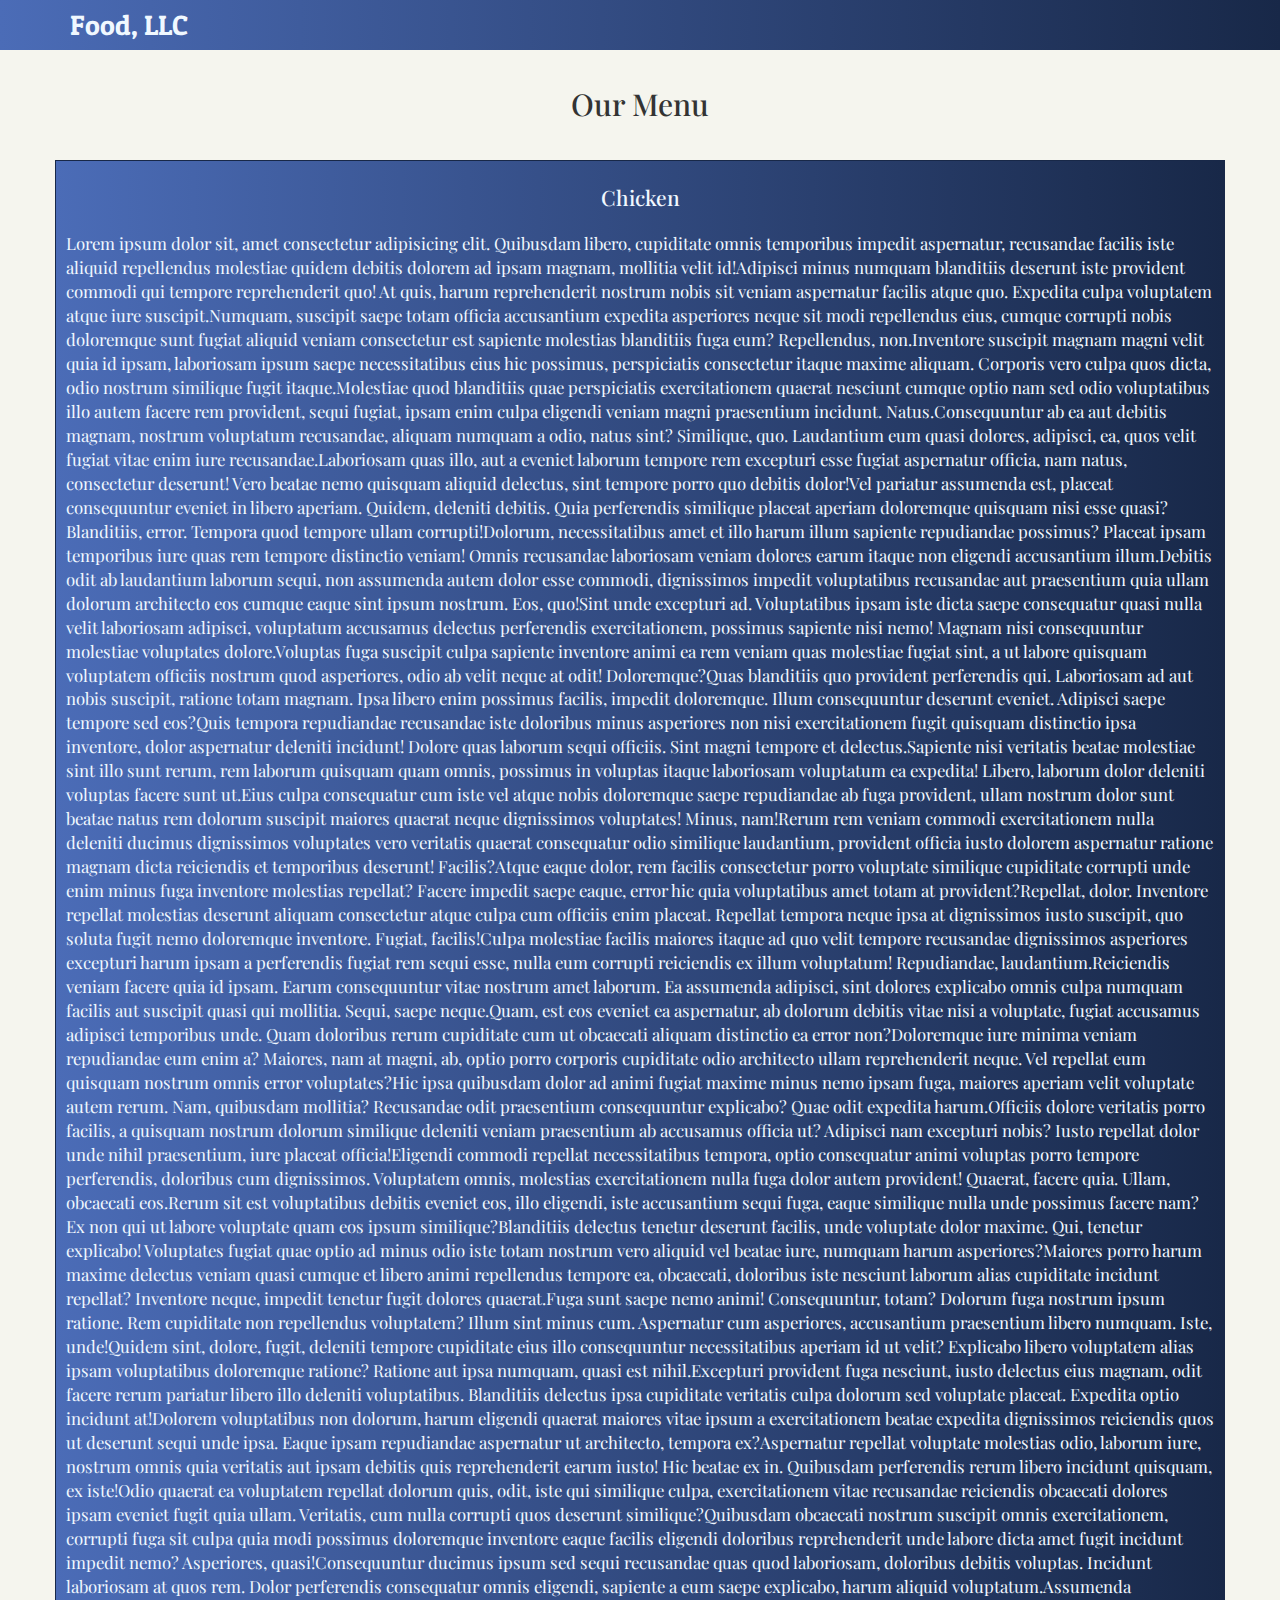
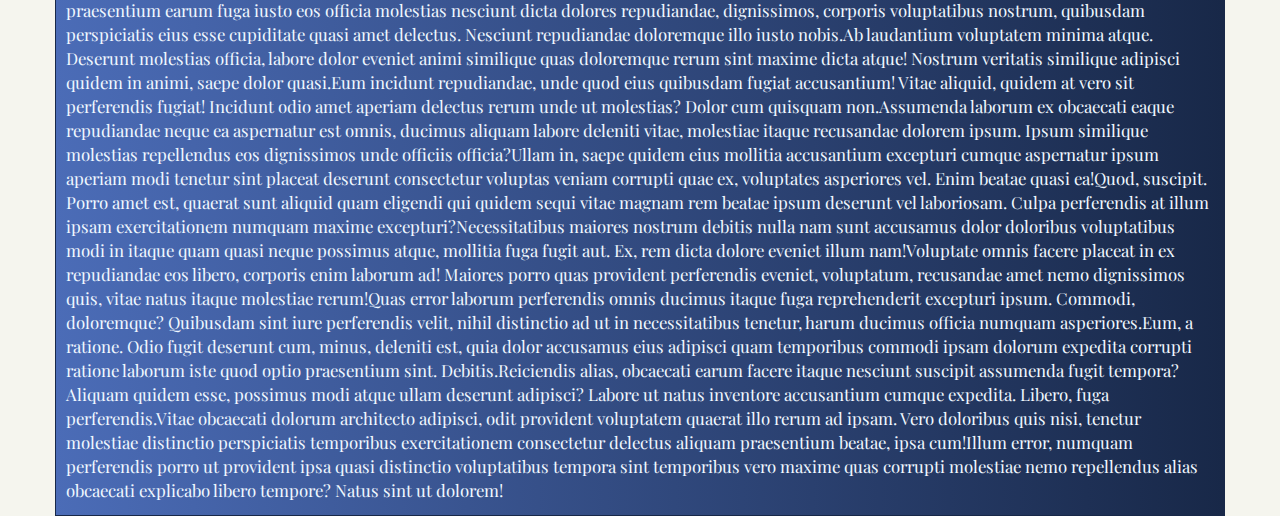
==== module3-solution/index.html @ 93d41800 "solution for assignment 3" ====
<html lang="en">

<head>
    <meta charset="UTF-8">
    <meta http-equiv="X-UA-Compatible" content="IE=edge">
    <meta name="viewport" content="width=device-width, initial-scale=1.0">
    <link rel="preconnect" href="https://fonts.googleapis.com">
    <link rel="preconnect" href="https://fonts.gstatic.com" crossorigin>
    <link href="https://fonts.googleapis.com/css2?family=Patua+One&family=Playfair+Display&display=swap"
        rel="stylesheet">
    <title>Solution for Assignment 3</title>
    <link rel="stylesheet" href="./css/bootstrap.css">
    <link rel="stylesheet" href="./css/style.css">
    
</head>

<body>
    <header>
        <nav id="page-nav" class="navbar navbar-default">
            <div class="container">
                <div class="navbar-header">
                    <button type="button" class="navbar-toggle collapsed" data-toggle="collapse" data-target="#bs-example-navbar-collapse-1" aria-expanded="false">
                      <span class="sr-only">Toggle navigation</span>
                      <span class="icon-bar"></span>
                      <span class="icon-bar"></span>
                      <span class="icon-bar"></span>
                    </button>
                    <a class="navbar-brand brand-heading" href="#">Food, LLC</a>
                  </div>
                  <div class="collapse navbar-collapse" id="bs-example-navbar-collapse-1">
                    <ul class="nav navbar-nav navbar-right visible-xs">
                      <li ><a class="dropdown-element" href="#">Chicken<span class="sr-only">(current)</span></a></li>
                      <hr class="divider visible-xs">
                      <li ><a class="dropdown-element" href="#">Beef<span class="sr-only">(current)</span></a></li>
                      <hr class="divider visible-xs">
                      <li ><a class="dropdown-element" href="#">Sushi<span class="sr-only">(current)</span></a></li>
                      <hr class="divider visible-xs">

                     
                    </ul>
                  </div><!-- /.navbar-collapse -->
            </div>
          
            
          </nav>
    </header>
    <h2 class="page-heading text-center">Our Menu</h2>
    <div class="container">
        <div class="row">
            <div id="page-content" class="col-xs-12">
                <h2 class="page-heading text-center">Chicken</h2>
                <p class="page-text"><span>Lorem ipsum dolor sit, amet consectetur adipisicing elit. Quibusdam libero, cupiditate omnis temporibus impedit aspernatur, recusandae facilis iste aliquid repellendus molestiae quidem debitis dolorem ad ipsam magnam, mollitia velit id!</span><span>Adipisci minus numquam blanditiis deserunt iste provident commodi qui tempore reprehenderit quo! At quis, harum reprehenderit nostrum nobis sit veniam aspernatur facilis atque quo. Expedita culpa voluptatem atque iure suscipit.</span><span>Numquam, suscipit saepe totam officia accusantium expedita asperiores neque sit modi repellendus eius, cumque corrupti nobis doloremque sunt fugiat aliquid veniam consectetur est sapiente molestias blanditiis fuga eum? Repellendus, non.</span><span>Inventore suscipit magnam magni velit quia id ipsam, laboriosam ipsum saepe necessitatibus eius hic possimus, perspiciatis consectetur itaque maxime aliquam. Corporis vero culpa quos dicta, odio nostrum similique fugit itaque.</span><span>Molestiae quod blanditiis quae perspiciatis exercitationem quaerat nesciunt cumque optio nam sed odio voluptatibus illo autem facere rem provident, sequi fugiat, ipsam enim culpa eligendi veniam magni praesentium incidunt. Natus.</span><span>Consequuntur ab ea aut debitis magnam, nostrum voluptatum recusandae, aliquam numquam a odio, natus sint? Similique, quo. Laudantium eum quasi dolores, adipisci, ea, quos velit fugiat vitae enim iure recusandae.</span><span>Laboriosam quas illo, aut a eveniet laborum tempore rem excepturi esse fugiat aspernatur officia, nam natus, consectetur deserunt! Vero beatae nemo quisquam aliquid delectus, sint tempore porro quo debitis dolor!</span><span>Vel pariatur assumenda est, placeat consequuntur eveniet in libero aperiam. Quidem, deleniti debitis. Quia perferendis similique placeat aperiam doloremque quisquam nisi esse quasi? Blanditiis, error. Tempora quod tempore ullam corrupti!</span><span>Dolorum, necessitatibus amet et illo harum illum sapiente repudiandae possimus? Placeat ipsam temporibus iure quas rem tempore distinctio veniam! Omnis recusandae laboriosam veniam dolores earum itaque non eligendi accusantium illum.</span><span>Debitis odit ab laudantium laborum sequi, non assumenda autem dolor esse commodi, dignissimos impedit voluptatibus recusandae aut praesentium quia ullam dolorum architecto eos cumque eaque sint ipsum nostrum. Eos, quo!</span><span>Sint unde excepturi ad. Voluptatibus ipsam iste dicta saepe consequatur quasi nulla velit laboriosam adipisci, voluptatum accusamus delectus perferendis exercitationem, possimus sapiente nisi nemo! Magnam nisi consequuntur molestiae voluptates dolore.</span><span>Voluptas fuga suscipit culpa sapiente inventore animi ea rem veniam quas molestiae fugiat sint, a ut labore quisquam voluptatem officiis nostrum quod asperiores, odio ab velit neque at odit! Doloremque?</span><span>Quas blanditiis quo provident perferendis qui. Laboriosam ad aut nobis suscipit, ratione totam magnam. Ipsa libero enim possimus facilis, impedit doloremque. Illum consequuntur deserunt eveniet. Adipisci saepe tempore sed eos?</span><span>Quis tempora repudiandae recusandae iste doloribus minus asperiores non nisi exercitationem fugit quisquam distinctio ipsa inventore, dolor aspernatur deleniti incidunt! Dolore quas laborum sequi officiis. Sint magni tempore et delectus.</span><span>Sapiente nisi veritatis beatae molestiae sint illo sunt rerum, rem laborum quisquam quam omnis, possimus in voluptas itaque laboriosam voluptatum ea expedita! Libero, laborum dolor deleniti voluptas facere sunt ut.</span><span>Eius culpa consequatur cum iste vel atque nobis doloremque saepe repudiandae ab fuga provident, ullam nostrum dolor sunt beatae natus rem dolorum suscipit maiores quaerat neque dignissimos voluptates! Minus, nam!</span><span>Rerum rem veniam commodi exercitationem nulla deleniti ducimus dignissimos voluptates vero veritatis quaerat consequatur odio similique laudantium, provident officia iusto dolorem aspernatur ratione magnam dicta reiciendis et temporibus deserunt! Facilis?</span><span>Atque eaque dolor, rem facilis consectetur porro voluptate similique cupiditate corrupti unde enim minus fuga inventore molestias repellat? Facere impedit saepe eaque, error hic quia voluptatibus amet totam at provident?</span><span>Repellat, dolor. Inventore repellat molestias deserunt aliquam consectetur atque culpa cum officiis enim placeat. Repellat tempora neque ipsa at dignissimos iusto suscipit, quo soluta fugit nemo doloremque inventore. Fugiat, facilis!</span><span>Culpa molestiae facilis maiores itaque ad quo velit tempore recusandae dignissimos asperiores excepturi harum ipsam a perferendis fugiat rem sequi esse, nulla eum corrupti reiciendis ex illum voluptatum! Repudiandae, laudantium.</span><span>Reiciendis veniam facere quia id ipsam. Earum consequuntur vitae nostrum amet laborum. Ea assumenda adipisci, sint dolores explicabo omnis culpa numquam facilis aut suscipit quasi qui mollitia. Sequi, saepe neque.</span><span>Quam, est eos eveniet ea aspernatur, ab dolorum debitis vitae nisi a voluptate, fugiat accusamus adipisci temporibus unde. Quam doloribus rerum cupiditate cum ut obcaecati aliquam distinctio ea error non?</span><span>Doloremque iure minima veniam repudiandae eum enim a? Maiores, nam at magni, ab, optio porro corporis cupiditate odio architecto ullam reprehenderit neque. Vel repellat eum quisquam nostrum omnis error voluptates?</span><span>Hic ipsa quibusdam dolor ad animi fugiat maxime minus nemo ipsam fuga, maiores aperiam velit voluptate autem rerum. Nam, quibusdam mollitia? Recusandae odit praesentium consequuntur explicabo? Quae odit expedita harum.</span><span>Officiis dolore veritatis porro facilis, a quisquam nostrum dolorum similique deleniti veniam praesentium ab accusamus officia ut? Adipisci nam excepturi nobis? Iusto repellat dolor unde nihil praesentium, iure placeat officia!</span><span>Eligendi commodi repellat necessitatibus tempora, optio consequatur animi voluptas porro tempore perferendis, doloribus cum dignissimos. Voluptatem omnis, molestias exercitationem nulla fuga dolor autem provident! Quaerat, facere quia. Ullam, obcaecati eos.</span><span>Rerum sit est voluptatibus debitis eveniet eos, illo eligendi, iste accusantium sequi fuga, eaque similique nulla unde possimus facere nam? Ex non qui ut labore voluptate quam eos ipsum similique?</span><span>Blanditiis delectus tenetur deserunt facilis, unde voluptate dolor maxime. Qui, tenetur explicabo! Voluptates fugiat quae optio ad minus odio iste totam nostrum vero aliquid vel beatae iure, numquam harum asperiores?</span><span>Maiores porro harum maxime delectus veniam quasi cumque et libero animi repellendus tempore ea, obcaecati, doloribus iste nesciunt laborum alias cupiditate incidunt repellat? Inventore neque, impedit tenetur fugit dolores quaerat.</span><span>Fuga sunt saepe nemo animi! Consequuntur, totam? Dolorum fuga nostrum ipsum ratione. Rem cupiditate non repellendus voluptatem? Illum sint minus cum. Aspernatur cum asperiores, accusantium praesentium libero numquam. Iste, unde!</span><span>Quidem sint, dolore, fugit, deleniti tempore cupiditate eius illo consequuntur necessitatibus aperiam id ut velit? Explicabo libero voluptatem alias ipsam voluptatibus doloremque ratione? Ratione aut ipsa numquam, quasi est nihil.</span><span>Excepturi provident fuga nesciunt, iusto delectus eius magnam, odit facere rerum pariatur libero illo deleniti voluptatibus. Blanditiis delectus ipsa cupiditate veritatis culpa dolorum sed voluptate placeat. Expedita optio incidunt at!</span><span>Dolorem voluptatibus non dolorum, harum eligendi quaerat maiores vitae ipsum a exercitationem beatae expedita dignissimos reiciendis quos ut deserunt sequi unde ipsa. Eaque ipsam repudiandae aspernatur ut architecto, tempora ex?</span><span>Aspernatur repellat voluptate molestias odio, laborum iure, nostrum omnis quia veritatis aut ipsam debitis quis reprehenderit earum iusto! Hic beatae ex in. Quibusdam perferendis rerum libero incidunt quisquam, ex iste!</span><span>Odio quaerat ea voluptatem repellat dolorum quis, odit, iste qui similique culpa, exercitationem vitae recusandae reiciendis obcaecati dolores ipsam eveniet fugit quia ullam. Veritatis, cum nulla corrupti quos deserunt similique?</span><span>Quibusdam obcaecati nostrum suscipit omnis exercitationem, corrupti fuga sit culpa quia modi possimus doloremque inventore eaque facilis eligendi doloribus reprehenderit unde labore dicta amet fugit incidunt impedit nemo? Asperiores, quasi!</span><span>Consequuntur ducimus ipsum sed sequi recusandae quas quod laboriosam, doloribus debitis voluptas. Incidunt laboriosam at quos rem. Dolor perferendis consequatur omnis eligendi, sapiente a eum saepe explicabo, harum aliquid voluptatum.</span><span>Assumenda praesentium earum fuga iusto eos officia molestias nesciunt dicta dolores repudiandae, dignissimos, corporis voluptatibus nostrum, quibusdam perspiciatis eius esse cupiditate quasi amet delectus. Nesciunt repudiandae doloremque illo iusto nobis.</span><span>Ab laudantium voluptatem minima atque. Deserunt molestias officia, labore dolor eveniet animi similique quas doloremque rerum sint maxime dicta atque! Nostrum veritatis similique adipisci quidem in animi, saepe dolor quasi.</span><span>Eum incidunt repudiandae, unde quod eius quibusdam fugiat accusantium! Vitae aliquid, quidem at vero sit perferendis fugiat! Incidunt odio amet aperiam delectus rerum unde ut molestias? Dolor cum quisquam non.</span><span>Assumenda laborum ex obcaecati eaque repudiandae neque ea aspernatur est omnis, ducimus aliquam labore deleniti vitae, molestiae itaque recusandae dolorem ipsum. Ipsum similique molestias repellendus eos dignissimos unde officiis officia?</span><span>Ullam in, saepe quidem eius mollitia accusantium excepturi cumque aspernatur ipsum aperiam modi tenetur sint placeat deserunt consectetur voluptas veniam corrupti quae ex, voluptates asperiores vel. Enim beatae quasi ea!</span><span>Quod, suscipit. Porro amet est, quaerat sunt aliquid quam eligendi qui quidem sequi vitae magnam rem beatae ipsum deserunt vel laboriosam. Culpa perferendis at illum ipsam exercitationem numquam maxime excepturi?</span><span>Necessitatibus maiores nostrum debitis nulla nam sunt accusamus dolor doloribus voluptatibus modi in itaque quam quasi neque possimus atque, mollitia fuga fugit aut. Ex, rem dicta dolore eveniet illum nam!</span><span>Voluptate omnis facere placeat in ex repudiandae eos libero, corporis enim laborum ad! Maiores porro quas provident perferendis eveniet, voluptatum, recusandae amet nemo dignissimos quis, vitae natus itaque molestiae rerum!</span><span>Quas error laborum perferendis omnis ducimus itaque fuga reprehenderit excepturi ipsum. Commodi, doloremque? Quibusdam sint iure perferendis velit, nihil distinctio ad ut in necessitatibus tenetur, harum ducimus officia numquam asperiores.</span><span>Eum, a ratione. Odio fugit deserunt cum, minus, deleniti est, quia dolor accusamus eius adipisci quam temporibus commodi ipsam dolorum expedita corrupti ratione laborum iste quod optio praesentium sint. Debitis.</span><span>Reiciendis alias, obcaecati earum facere itaque nesciunt suscipit assumenda fugit tempora? Aliquam quidem esse, possimus modi atque ullam deserunt adipisci? Labore ut natus inventore accusantium cumque expedita. Libero, fuga perferendis.</span><span>Vitae obcaecati dolorum architecto adipisci, odit provident voluptatem quaerat illo rerum ad ipsam. Vero doloribus quis nisi, tenetur molestiae distinctio perspiciatis temporibus exercitationem consectetur delectus aliquam praesentium beatae, ipsa cum!</span><span>Illum error, numquam perferendis porro ut provident ipsa quasi distinctio voluptatibus tempora sint temporibus vero maxime quas corrupti molestiae nemo repellendus alias obcaecati explicabo libero tempore? Natus sint ut dolorem!</span></p>
            </div>
        </div>
    </div>
    <script src="https://code.jquery.com/jquery-2.1.3.min.js"></script>
    <script src="http://maxcdn.bootstrapcdn.com/bootstrap/3.3.1/js/bootstrap.min.js"></script>
</body>

</html>
---- module3-solution/css/style.css ----
* {
    box-sizing: border-box;
    margin: 0;
}

body { /* Body */
    
   background-color: #f5f5ee;

}

#page-nav { /* Navbar */
    border-radius: 0%;
    border: none;
    background: linear-gradient(90deg, #4b6cb7 0%, #182848 100%);    
}

#page-heading {
    font-size: 2.5vw;
}

@media (min-width: 768px) {

    .invisi {
        visibility: hidden;
    }
} 

a.navbar-brand.brand-heading {
    font-size: 2em;
    color: aliceblue;
    font-family: 'Patua One', cursive;
}
    
div.collapse ul.navbar-right a.dropdown-element { /* li items in dropdown */
    font-size: 1.5em;
    color: aliceblue;
    font-family: 'Playfair Display', serif; 
    text-align: center;
}

div.collapse ul.navbar-right li:hover, div.collapse ul.navbar-right li:focus, div.collapse ul.navbar-right li:active {
    background: linear-gradient(90deg, #687baa 0%, #3d60a5 100%); 

}

h2.page-heading { /* Page Heading */
    
    font-family: 'Playfair Display', serif; 
    margin: 3%;
}

#page-content {

    border: 1px solid #182848;
    
    padding: 2px 10px;
    background: linear-gradient(90deg, #4b6cb7 0%, #182848 100%);
}

div#page-content h2 {
    color: aliceblue;
    font-size: 1.5em;
    margin: 2%;
}

p.page-text {
    color: aliceblue;
    font-family: 'Playfair Display', serif;
    font-size: 1.2em;
}
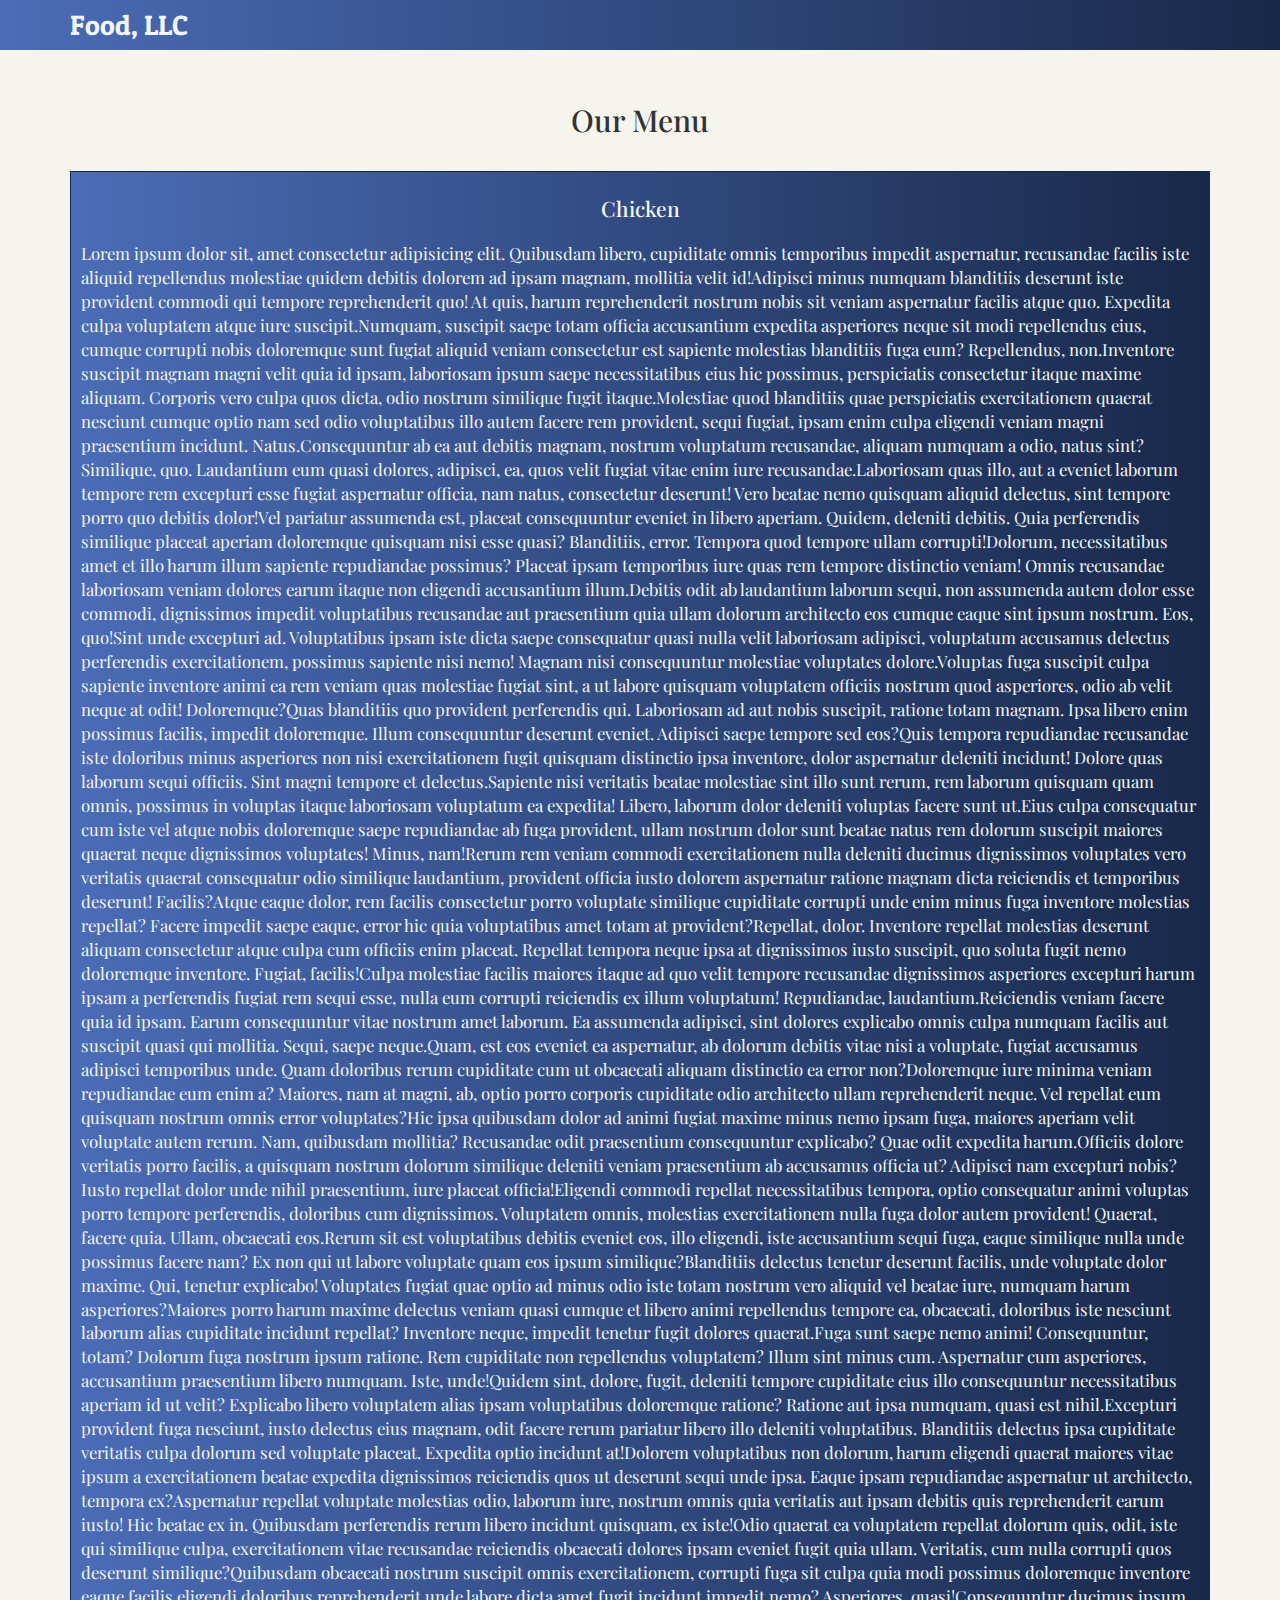
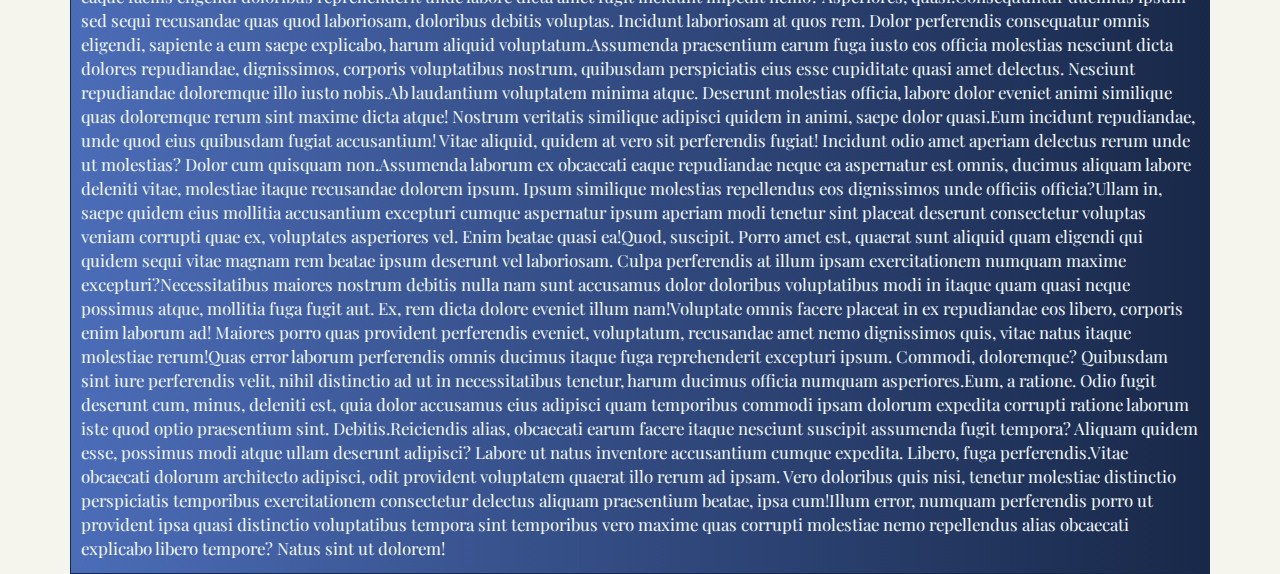
==== commit 2f334f28: "fixed margin" ====
--- a/module3-solution/index.html
+++ b/module3-solution/index.html
@@ -11,7 +11,7 @@
     <title>Solution for Assignment 3</title>
     <link rel="stylesheet" href="./css/bootstrap.css">
     <link rel="stylesheet" href="./css/style.css">
-    
+
 </head>
 
 <body>
@@ -19,42 +19,177 @@
         <nav id="page-nav" class="navbar navbar-default">
             <div class="container">
                 <div class="navbar-header">
-                    <button type="button" class="navbar-toggle collapsed" data-toggle="collapse" data-target="#bs-example-navbar-collapse-1" aria-expanded="false">
-                      <span class="sr-only">Toggle navigation</span>
-                      <span class="icon-bar"></span>
-                      <span class="icon-bar"></span>
-                      <span class="icon-bar"></span>
+                    <button type="button" class="navbar-toggle collapsed" data-toggle="collapse"
+                        data-target="#bs-example-navbar-collapse-1" aria-expanded="false">
+                        <span class="sr-only">Toggle navigation</span>
+                        <span class="icon-bar"></span>
+                        <span class="icon-bar"></span>
+                        <span class="icon-bar"></span>
                     </button>
                     <a class="navbar-brand brand-heading" href="#">Food, LLC</a>
-                  </div>
-                  <div class="collapse navbar-collapse" id="bs-example-navbar-collapse-1">
+                </div>
+                <div class="collapse navbar-collapse" id="bs-example-navbar-collapse-1">
                     <ul class="nav navbar-nav navbar-right visible-xs">
-                      <li ><a class="dropdown-element" href="#">Chicken<span class="sr-only">(current)</span></a></li>
-                      <hr class="divider visible-xs">
-                      <li ><a class="dropdown-element" href="#">Beef<span class="sr-only">(current)</span></a></li>
-                      <hr class="divider visible-xs">
-                      <li ><a class="dropdown-element" href="#">Sushi<span class="sr-only">(current)</span></a></li>
-                      <hr class="divider visible-xs">
+                        <li><a class="dropdown-element" href="#">Chicken<span class="sr-only">(current)</span></a></li>
+                        <hr class="divider visible-xs">
+                        <li><a class="dropdown-element" href="#">Beef<span class="sr-only">(current)</span></a></li>
+                        <hr class="divider visible-xs">
+                        <li><a class="dropdown-element" href="#">Sushi<span class="sr-only">(current)</span></a></li>
+                        <hr class="divider visible-xs">
 
-                     
+
                     </ul>
-                  </div><!-- /.navbar-collapse -->
+                </div><!-- /.navbar-collapse -->
             </div>
-          
-            
-          </nav>
+
+
+        </nav>
     </header>
-    <h2 class="page-heading text-center">Our Menu</h2>
+    
     <div class="container">
         <div class="row">
-            <div id="page-content" class="col-xs-12">
-                <h2 class="page-heading text-center">Chicken</h2>
-                <p class="page-text"><span>Lorem ipsum dolor sit, amet consectetur adipisicing elit. Quibusdam libero, cupiditate omnis temporibus impedit aspernatur, recusandae facilis iste aliquid repellendus molestiae quidem debitis dolorem ad ipsam magnam, mollitia velit id!</span><span>Adipisci minus numquam blanditiis deserunt iste provident commodi qui tempore reprehenderit quo! At quis, harum reprehenderit nostrum nobis sit veniam aspernatur facilis atque quo. Expedita culpa voluptatem atque iure suscipit.</span><span>Numquam, suscipit saepe totam officia accusantium expedita asperiores neque sit modi repellendus eius, cumque corrupti nobis doloremque sunt fugiat aliquid veniam consectetur est sapiente molestias blanditiis fuga eum? Repellendus, non.</span><span>Inventore suscipit magnam magni velit quia id ipsam, laboriosam ipsum saepe necessitatibus eius hic possimus, perspiciatis consectetur itaque maxime aliquam. Corporis vero culpa quos dicta, odio nostrum similique fugit itaque.</span><span>Molestiae quod blanditiis quae perspiciatis exercitationem quaerat nesciunt cumque optio nam sed odio voluptatibus illo autem facere rem provident, sequi fugiat, ipsam enim culpa eligendi veniam magni praesentium incidunt. Natus.</span><span>Consequuntur ab ea aut debitis magnam, nostrum voluptatum recusandae, aliquam numquam a odio, natus sint? Similique, quo. Laudantium eum quasi dolores, adipisci, ea, quos velit fugiat vitae enim iure recusandae.</span><span>Laboriosam quas illo, aut a eveniet laborum tempore rem excepturi esse fugiat aspernatur officia, nam natus, consectetur deserunt! Vero beatae nemo quisquam aliquid delectus, sint tempore porro quo debitis dolor!</span><span>Vel pariatur assumenda est, placeat consequuntur eveniet in libero aperiam. Quidem, deleniti debitis. Quia perferendis similique placeat aperiam doloremque quisquam nisi esse quasi? Blanditiis, error. Tempora quod tempore ullam corrupti!</span><span>Dolorum, necessitatibus amet et illo harum illum sapiente repudiandae possimus? Placeat ipsam temporibus iure quas rem tempore distinctio veniam! Omnis recusandae laboriosam veniam dolores earum itaque non eligendi accusantium illum.</span><span>Debitis odit ab laudantium laborum sequi, non assumenda autem dolor esse commodi, dignissimos impedit voluptatibus recusandae aut praesentium quia ullam dolorum architecto eos cumque eaque sint ipsum nostrum. Eos, quo!</span><span>Sint unde excepturi ad. Voluptatibus ipsam iste dicta saepe consequatur quasi nulla velit laboriosam adipisci, voluptatum accusamus delectus perferendis exercitationem, possimus sapiente nisi nemo! Magnam nisi consequuntur molestiae voluptates dolore.</span><span>Voluptas fuga suscipit culpa sapiente inventore animi ea rem veniam quas molestiae fugiat sint, a ut labore quisquam voluptatem officiis nostrum quod asperiores, odio ab velit neque at odit! Doloremque?</span><span>Quas blanditiis quo provident perferendis qui. Laboriosam ad aut nobis suscipit, ratione totam magnam. Ipsa libero enim possimus facilis, impedit doloremque. Illum consequuntur deserunt eveniet. Adipisci saepe tempore sed eos?</span><span>Quis tempora repudiandae recusandae iste doloribus minus asperiores non nisi exercitationem fugit quisquam distinctio ipsa inventore, dolor aspernatur deleniti incidunt! Dolore quas laborum sequi officiis. Sint magni tempore et delectus.</span><span>Sapiente nisi veritatis beatae molestiae sint illo sunt rerum, rem laborum quisquam quam omnis, possimus in voluptas itaque laboriosam voluptatum ea expedita! Libero, laborum dolor deleniti voluptas facere sunt ut.</span><span>Eius culpa consequatur cum iste vel atque nobis doloremque saepe repudiandae ab fuga provident, ullam nostrum dolor sunt beatae natus rem dolorum suscipit maiores quaerat neque dignissimos voluptates! Minus, nam!</span><span>Rerum rem veniam commodi exercitationem nulla deleniti ducimus dignissimos voluptates vero veritatis quaerat consequatur odio similique laudantium, provident officia iusto dolorem aspernatur ratione magnam dicta reiciendis et temporibus deserunt! Facilis?</span><span>Atque eaque dolor, rem facilis consectetur porro voluptate similique cupiditate corrupti unde enim minus fuga inventore molestias repellat? Facere impedit saepe eaque, error hic quia voluptatibus amet totam at provident?</span><span>Repellat, dolor. Inventore repellat molestias deserunt aliquam consectetur atque culpa cum officiis enim placeat. Repellat tempora neque ipsa at dignissimos iusto suscipit, quo soluta fugit nemo doloremque inventore. Fugiat, facilis!</span><span>Culpa molestiae facilis maiores itaque ad quo velit tempore recusandae dignissimos asperiores excepturi harum ipsam a perferendis fugiat rem sequi esse, nulla eum corrupti reiciendis ex illum voluptatum! Repudiandae, laudantium.</span><span>Reiciendis veniam facere quia id ipsam. Earum consequuntur vitae nostrum amet laborum. Ea assumenda adipisci, sint dolores explicabo omnis culpa numquam facilis aut suscipit quasi qui mollitia. Sequi, saepe neque.</span><span>Quam, est eos eveniet ea aspernatur, ab dolorum debitis vitae nisi a voluptate, fugiat accusamus adipisci temporibus unde. Quam doloribus rerum cupiditate cum ut obcaecati aliquam distinctio ea error non?</span><span>Doloremque iure minima veniam repudiandae eum enim a? Maiores, nam at magni, ab, optio porro corporis cupiditate odio architecto ullam reprehenderit neque. Vel repellat eum quisquam nostrum omnis error voluptates?</span><span>Hic ipsa quibusdam dolor ad animi fugiat maxime minus nemo ipsam fuga, maiores aperiam velit voluptate autem rerum. Nam, quibusdam mollitia? Recusandae odit praesentium consequuntur explicabo? Quae odit expedita harum.</span><span>Officiis dolore veritatis porro facilis, a quisquam nostrum dolorum similique deleniti veniam praesentium ab accusamus officia ut? Adipisci nam excepturi nobis? Iusto repellat dolor unde nihil praesentium, iure placeat officia!</span><span>Eligendi commodi repellat necessitatibus tempora, optio consequatur animi voluptas porro tempore perferendis, doloribus cum dignissimos. Voluptatem omnis, molestias exercitationem nulla fuga dolor autem provident! Quaerat, facere quia. Ullam, obcaecati eos.</span><span>Rerum sit est voluptatibus debitis eveniet eos, illo eligendi, iste accusantium sequi fuga, eaque similique nulla unde possimus facere nam? Ex non qui ut labore voluptate quam eos ipsum similique?</span><span>Blanditiis delectus tenetur deserunt facilis, unde voluptate dolor maxime. Qui, tenetur explicabo! Voluptates fugiat quae optio ad minus odio iste totam nostrum vero aliquid vel beatae iure, numquam harum asperiores?</span><span>Maiores porro harum maxime delectus veniam quasi cumque et libero animi repellendus tempore ea, obcaecati, doloribus iste nesciunt laborum alias cupiditate incidunt repellat? Inventore neque, impedit tenetur fugit dolores quaerat.</span><span>Fuga sunt saepe nemo animi! Consequuntur, totam? Dolorum fuga nostrum ipsum ratione. Rem cupiditate non repellendus voluptatem? Illum sint minus cum. Aspernatur cum asperiores, accusantium praesentium libero numquam. Iste, unde!</span><span>Quidem sint, dolore, fugit, deleniti tempore cupiditate eius illo consequuntur necessitatibus aperiam id ut velit? Explicabo libero voluptatem alias ipsam voluptatibus doloremque ratione? Ratione aut ipsa numquam, quasi est nihil.</span><span>Excepturi provident fuga nesciunt, iusto delectus eius magnam, odit facere rerum pariatur libero illo deleniti voluptatibus. Blanditiis delectus ipsa cupiditate veritatis culpa dolorum sed voluptate placeat. Expedita optio incidunt at!</span><span>Dolorem voluptatibus non dolorum, harum eligendi quaerat maiores vitae ipsum a exercitationem beatae expedita dignissimos reiciendis quos ut deserunt sequi unde ipsa. Eaque ipsam repudiandae aspernatur ut architecto, tempora ex?</span><span>Aspernatur repellat voluptate molestias odio, laborum iure, nostrum omnis quia veritatis aut ipsam debitis quis reprehenderit earum iusto! Hic beatae ex in. Quibusdam perferendis rerum libero incidunt quisquam, ex iste!</span><span>Odio quaerat ea voluptatem repellat dolorum quis, odit, iste qui similique culpa, exercitationem vitae recusandae reiciendis obcaecati dolores ipsam eveniet fugit quia ullam. Veritatis, cum nulla corrupti quos deserunt similique?</span><span>Quibusdam obcaecati nostrum suscipit omnis exercitationem, corrupti fuga sit culpa quia modi possimus doloremque inventore eaque facilis eligendi doloribus reprehenderit unde labore dicta amet fugit incidunt impedit nemo? Asperiores, quasi!</span><span>Consequuntur ducimus ipsum sed sequi recusandae quas quod laboriosam, doloribus debitis voluptas. Incidunt laboriosam at quos rem. Dolor perferendis consequatur omnis eligendi, sapiente a eum saepe explicabo, harum aliquid voluptatum.</span><span>Assumenda praesentium earum fuga iusto eos officia molestias nesciunt dicta dolores repudiandae, dignissimos, corporis voluptatibus nostrum, quibusdam perspiciatis eius esse cupiditate quasi amet delectus. Nesciunt repudiandae doloremque illo iusto nobis.</span><span>Ab laudantium voluptatem minima atque. Deserunt molestias officia, labore dolor eveniet animi similique quas doloremque rerum sint maxime dicta atque! Nostrum veritatis similique adipisci quidem in animi, saepe dolor quasi.</span><span>Eum incidunt repudiandae, unde quod eius quibusdam fugiat accusantium! Vitae aliquid, quidem at vero sit perferendis fugiat! Incidunt odio amet aperiam delectus rerum unde ut molestias? Dolor cum quisquam non.</span><span>Assumenda laborum ex obcaecati eaque repudiandae neque ea aspernatur est omnis, ducimus aliquam labore deleniti vitae, molestiae itaque recusandae dolorem ipsum. Ipsum similique molestias repellendus eos dignissimos unde officiis officia?</span><span>Ullam in, saepe quidem eius mollitia accusantium excepturi cumque aspernatur ipsum aperiam modi tenetur sint placeat deserunt consectetur voluptas veniam corrupti quae ex, voluptates asperiores vel. Enim beatae quasi ea!</span><span>Quod, suscipit. Porro amet est, quaerat sunt aliquid quam eligendi qui quidem sequi vitae magnam rem beatae ipsum deserunt vel laboriosam. Culpa perferendis at illum ipsam exercitationem numquam maxime excepturi?</span><span>Necessitatibus maiores nostrum debitis nulla nam sunt accusamus dolor doloribus voluptatibus modi in itaque quam quasi neque possimus atque, mollitia fuga fugit aut. Ex, rem dicta dolore eveniet illum nam!</span><span>Voluptate omnis facere placeat in ex repudiandae eos libero, corporis enim laborum ad! Maiores porro quas provident perferendis eveniet, voluptatum, recusandae amet nemo dignissimos quis, vitae natus itaque molestiae rerum!</span><span>Quas error laborum perferendis omnis ducimus itaque fuga reprehenderit excepturi ipsum. Commodi, doloremque? Quibusdam sint iure perferendis velit, nihil distinctio ad ut in necessitatibus tenetur, harum ducimus officia numquam asperiores.</span><span>Eum, a ratione. Odio fugit deserunt cum, minus, deleniti est, quia dolor accusamus eius adipisci quam temporibus commodi ipsam dolorum expedita corrupti ratione laborum iste quod optio praesentium sint. Debitis.</span><span>Reiciendis alias, obcaecati earum facere itaque nesciunt suscipit assumenda fugit tempora? Aliquam quidem esse, possimus modi atque ullam deserunt adipisci? Labore ut natus inventore accusantium cumque expedita. Libero, fuga perferendis.</span><span>Vitae obcaecati dolorum architecto adipisci, odit provident voluptatem quaerat illo rerum ad ipsam. Vero doloribus quis nisi, tenetur molestiae distinctio perspiciatis temporibus exercitationem consectetur delectus aliquam praesentium beatae, ipsa cum!</span><span>Illum error, numquam perferendis porro ut provident ipsa quasi distinctio voluptatibus tempora sint temporibus vero maxime quas corrupti molestiae nemo repellendus alias obcaecati explicabo libero tempore? Natus sint ut dolorem!</span></p>
-            </div>
+            <div class="col-xs-12"><h2 class="page-heading text-center">Our Menu</h2></div>
+            <div class="col-xs-12"><div id="page-content">
+                
+                    <h2 class="page-heading text-center">Chicken</h2>
+                    <p class="page-text"><span>Lorem ipsum dolor sit, amet consectetur adipisicing elit. Quibusdam libero,
+                            cupiditate omnis temporibus impedit aspernatur, recusandae facilis iste aliquid repellendus
+                            molestiae quidem debitis dolorem ad ipsam magnam, mollitia velit id!</span><span>Adipisci minus
+                            numquam blanditiis deserunt iste provident commodi qui tempore reprehenderit quo! At quis, harum
+                            reprehenderit nostrum nobis sit veniam aspernatur facilis atque quo. Expedita culpa voluptatem
+                            atque iure suscipit.</span><span>Numquam, suscipit saepe totam officia accusantium expedita
+                            asperiores neque sit modi repellendus eius, cumque corrupti nobis doloremque sunt fugiat aliquid
+                            veniam consectetur est sapiente molestias blanditiis fuga eum? Repellendus,
+                            non.</span><span>Inventore suscipit magnam magni velit quia id ipsam, laboriosam ipsum saepe
+                            necessitatibus eius hic possimus, perspiciatis consectetur itaque maxime aliquam. Corporis vero
+                            culpa quos dicta, odio nostrum similique fugit itaque.</span><span>Molestiae quod blanditiis
+                            quae perspiciatis exercitationem quaerat nesciunt cumque optio nam sed odio voluptatibus illo
+                            autem facere rem provident, sequi fugiat, ipsam enim culpa eligendi veniam magni praesentium
+                            incidunt. Natus.</span><span>Consequuntur ab ea aut debitis magnam, nostrum voluptatum
+                            recusandae, aliquam numquam a odio, natus sint? Similique, quo. Laudantium eum quasi dolores,
+                            adipisci, ea, quos velit fugiat vitae enim iure recusandae.</span><span>Laboriosam quas illo,
+                            aut a eveniet laborum tempore rem excepturi esse fugiat aspernatur officia, nam natus,
+                            consectetur deserunt! Vero beatae nemo quisquam aliquid delectus, sint tempore porro quo debitis
+                            dolor!</span><span>Vel pariatur assumenda est, placeat consequuntur eveniet in libero aperiam.
+                            Quidem, deleniti debitis. Quia perferendis similique placeat aperiam doloremque quisquam nisi
+                            esse quasi? Blanditiis, error. Tempora quod tempore ullam corrupti!</span><span>Dolorum,
+                            necessitatibus amet et illo harum illum sapiente repudiandae possimus? Placeat ipsam temporibus
+                            iure quas rem tempore distinctio veniam! Omnis recusandae laboriosam veniam dolores earum itaque
+                            non eligendi accusantium illum.</span><span>Debitis odit ab laudantium laborum sequi, non
+                            assumenda autem dolor esse commodi, dignissimos impedit voluptatibus recusandae aut praesentium
+                            quia ullam dolorum architecto eos cumque eaque sint ipsum nostrum. Eos, quo!</span><span>Sint
+                            unde excepturi ad. Voluptatibus ipsam iste dicta saepe consequatur quasi nulla velit laboriosam
+                            adipisci, voluptatum accusamus delectus perferendis exercitationem, possimus sapiente nisi nemo!
+                            Magnam nisi consequuntur molestiae voluptates dolore.</span><span>Voluptas fuga suscipit culpa
+                            sapiente inventore animi ea rem veniam quas molestiae fugiat sint, a ut labore quisquam
+                            voluptatem officiis nostrum quod asperiores, odio ab velit neque at odit!
+                            Doloremque?</span><span>Quas blanditiis quo provident perferendis qui. Laboriosam ad aut nobis
+                            suscipit, ratione totam magnam. Ipsa libero enim possimus facilis, impedit doloremque. Illum
+                            consequuntur deserunt eveniet. Adipisci saepe tempore sed eos?</span><span>Quis tempora
+                            repudiandae recusandae iste doloribus minus asperiores non nisi exercitationem fugit quisquam
+                            distinctio ipsa inventore, dolor aspernatur deleniti incidunt! Dolore quas laborum sequi
+                            officiis. Sint magni tempore et delectus.</span><span>Sapiente nisi veritatis beatae molestiae
+                            sint illo sunt rerum, rem laborum quisquam quam omnis, possimus in voluptas itaque laboriosam
+                            voluptatum ea expedita! Libero, laborum dolor deleniti voluptas facere sunt ut.</span><span>Eius
+                            culpa consequatur cum iste vel atque nobis doloremque saepe repudiandae ab fuga provident, ullam
+                            nostrum dolor sunt beatae natus rem dolorum suscipit maiores quaerat neque dignissimos
+                            voluptates! Minus, nam!</span><span>Rerum rem veniam commodi exercitationem nulla deleniti
+                            ducimus dignissimos voluptates vero veritatis quaerat consequatur odio similique laudantium,
+                            provident officia iusto dolorem aspernatur ratione magnam dicta reiciendis et temporibus
+                            deserunt! Facilis?</span><span>Atque eaque dolor, rem facilis consectetur porro voluptate
+                            similique cupiditate corrupti unde enim minus fuga inventore molestias repellat? Facere impedit
+                            saepe eaque, error hic quia voluptatibus amet totam at provident?</span><span>Repellat, dolor.
+                            Inventore repellat molestias deserunt aliquam consectetur atque culpa cum officiis enim placeat.
+                            Repellat tempora neque ipsa at dignissimos iusto suscipit, quo soluta fugit nemo doloremque
+                            inventore. Fugiat, facilis!</span><span>Culpa molestiae facilis maiores itaque ad quo velit
+                            tempore recusandae dignissimos asperiores excepturi harum ipsam a perferendis fugiat rem sequi
+                            esse, nulla eum corrupti reiciendis ex illum voluptatum! Repudiandae,
+                            laudantium.</span><span>Reiciendis veniam facere quia id ipsam. Earum consequuntur vitae nostrum
+                            amet laborum. Ea assumenda adipisci, sint dolores explicabo omnis culpa numquam facilis aut
+                            suscipit quasi qui mollitia. Sequi, saepe neque.</span><span>Quam, est eos eveniet ea
+                            aspernatur, ab dolorum debitis vitae nisi a voluptate, fugiat accusamus adipisci temporibus
+                            unde. Quam doloribus rerum cupiditate cum ut obcaecati aliquam distinctio ea error
+                            non?</span><span>Doloremque iure minima veniam repudiandae eum enim a? Maiores, nam at magni,
+                            ab, optio porro corporis cupiditate odio architecto ullam reprehenderit neque. Vel repellat eum
+                            quisquam nostrum omnis error voluptates?</span><span>Hic ipsa quibusdam dolor ad animi fugiat
+                            maxime minus nemo ipsam fuga, maiores aperiam velit voluptate autem rerum. Nam, quibusdam
+                            mollitia? Recusandae odit praesentium consequuntur explicabo? Quae odit expedita
+                            harum.</span><span>Officiis dolore veritatis porro facilis, a quisquam nostrum dolorum similique
+                            deleniti veniam praesentium ab accusamus officia ut? Adipisci nam excepturi nobis? Iusto
+                            repellat dolor unde nihil praesentium, iure placeat officia!</span><span>Eligendi commodi
+                            repellat necessitatibus tempora, optio consequatur animi voluptas porro tempore perferendis,
+                            doloribus cum dignissimos. Voluptatem omnis, molestias exercitationem nulla fuga dolor autem
+                            provident! Quaerat, facere quia. Ullam, obcaecati eos.</span><span>Rerum sit est voluptatibus
+                            debitis eveniet eos, illo eligendi, iste accusantium sequi fuga, eaque similique nulla unde
+                            possimus facere nam? Ex non qui ut labore voluptate quam eos ipsum
+                            similique?</span><span>Blanditiis delectus tenetur deserunt facilis, unde voluptate dolor
+                            maxime. Qui, tenetur explicabo! Voluptates fugiat quae optio ad minus odio iste totam nostrum
+                            vero aliquid vel beatae iure, numquam harum asperiores?</span><span>Maiores porro harum maxime
+                            delectus veniam quasi cumque et libero animi repellendus tempore ea, obcaecati, doloribus iste
+                            nesciunt laborum alias cupiditate incidunt repellat? Inventore neque, impedit tenetur fugit
+                            dolores quaerat.</span><span>Fuga sunt saepe nemo animi! Consequuntur, totam? Dolorum fuga
+                            nostrum ipsum ratione. Rem cupiditate non repellendus voluptatem? Illum sint minus cum.
+                            Aspernatur cum asperiores, accusantium praesentium libero numquam. Iste,
+                            unde!</span><span>Quidem sint, dolore, fugit, deleniti tempore cupiditate eius illo consequuntur
+                            necessitatibus aperiam id ut velit? Explicabo libero voluptatem alias ipsam voluptatibus
+                            doloremque ratione? Ratione aut ipsa numquam, quasi est nihil.</span><span>Excepturi provident
+                            fuga nesciunt, iusto delectus eius magnam, odit facere rerum pariatur libero illo deleniti
+                            voluptatibus. Blanditiis delectus ipsa cupiditate veritatis culpa dolorum sed voluptate placeat.
+                            Expedita optio incidunt at!</span><span>Dolorem voluptatibus non dolorum, harum eligendi quaerat
+                            maiores vitae ipsum a exercitationem beatae expedita dignissimos reiciendis quos ut deserunt
+                            sequi unde ipsa. Eaque ipsam repudiandae aspernatur ut architecto, tempora
+                            ex?</span><span>Aspernatur repellat voluptate molestias odio, laborum iure, nostrum omnis quia
+                            veritatis aut ipsam debitis quis reprehenderit earum iusto! Hic beatae ex in. Quibusdam
+                            perferendis rerum libero incidunt quisquam, ex iste!</span><span>Odio quaerat ea voluptatem
+                            repellat dolorum quis, odit, iste qui similique culpa, exercitationem vitae recusandae
+                            reiciendis obcaecati dolores ipsam eveniet fugit quia ullam. Veritatis, cum nulla corrupti quos
+                            deserunt similique?</span><span>Quibusdam obcaecati nostrum suscipit omnis exercitationem,
+                            corrupti fuga sit culpa quia modi possimus doloremque inventore eaque facilis eligendi doloribus
+                            reprehenderit unde labore dicta amet fugit incidunt impedit nemo? Asperiores,
+                            quasi!</span><span>Consequuntur ducimus ipsum sed sequi recusandae quas quod laboriosam,
+                            doloribus debitis voluptas. Incidunt laboriosam at quos rem. Dolor perferendis consequatur omnis
+                            eligendi, sapiente a eum saepe explicabo, harum aliquid voluptatum.</span><span>Assumenda
+                            praesentium earum fuga iusto eos officia molestias nesciunt dicta dolores repudiandae,
+                            dignissimos, corporis voluptatibus nostrum, quibusdam perspiciatis eius esse cupiditate quasi
+                            amet delectus. Nesciunt repudiandae doloremque illo iusto nobis.</span><span>Ab laudantium
+                            voluptatem minima atque. Deserunt molestias officia, labore dolor eveniet animi similique quas
+                            doloremque rerum sint maxime dicta atque! Nostrum veritatis similique adipisci quidem in animi,
+                            saepe dolor quasi.</span><span>Eum incidunt repudiandae, unde quod eius quibusdam fugiat
+                            accusantium! Vitae aliquid, quidem at vero sit perferendis fugiat! Incidunt odio amet aperiam
+                            delectus rerum unde ut molestias? Dolor cum quisquam non.</span><span>Assumenda laborum ex
+                            obcaecati eaque repudiandae neque ea aspernatur est omnis, ducimus aliquam labore deleniti
+                            vitae, molestiae itaque recusandae dolorem ipsum. Ipsum similique molestias repellendus eos
+                            dignissimos unde officiis officia?</span><span>Ullam in, saepe quidem eius mollitia accusantium
+                            excepturi cumque aspernatur ipsum aperiam modi tenetur sint placeat deserunt consectetur
+                            voluptas veniam corrupti quae ex, voluptates asperiores vel. Enim beatae quasi
+                            ea!</span><span>Quod, suscipit. Porro amet est, quaerat sunt aliquid quam eligendi qui quidem
+                            sequi vitae magnam rem beatae ipsum deserunt vel laboriosam. Culpa perferendis at illum ipsam
+                            exercitationem numquam maxime excepturi?</span><span>Necessitatibus maiores nostrum debitis
+                            nulla nam sunt accusamus dolor doloribus voluptatibus modi in itaque quam quasi neque possimus
+                            atque, mollitia fuga fugit aut. Ex, rem dicta dolore eveniet illum nam!</span><span>Voluptate
+                            omnis facere placeat in ex repudiandae eos libero, corporis enim laborum ad! Maiores porro quas
+                            provident perferendis eveniet, voluptatum, recusandae amet nemo dignissimos quis, vitae natus
+                            itaque molestiae rerum!</span><span>Quas error laborum perferendis omnis ducimus itaque fuga
+                            reprehenderit excepturi ipsum. Commodi, doloremque? Quibusdam sint iure perferendis velit, nihil
+                            distinctio ad ut in necessitatibus tenetur, harum ducimus officia numquam
+                            asperiores.</span><span>Eum, a ratione. Odio fugit deserunt cum, minus, deleniti est, quia dolor
+                            accusamus eius adipisci quam temporibus commodi ipsam dolorum expedita corrupti ratione laborum
+                            iste quod optio praesentium sint. Debitis.</span><span>Reiciendis alias, obcaecati earum facere
+                            itaque nesciunt suscipit assumenda fugit tempora? Aliquam quidem esse, possimus modi atque ullam
+                            deserunt adipisci? Labore ut natus inventore accusantium cumque expedita. Libero, fuga
+                            perferendis.</span><span>Vitae obcaecati dolorum architecto adipisci, odit provident voluptatem
+                            quaerat illo rerum ad ipsam. Vero doloribus quis nisi, tenetur molestiae distinctio perspiciatis
+                            temporibus exercitationem consectetur delectus aliquam praesentium beatae, ipsa
+                            cum!</span><span>Illum error, numquam perferendis porro ut provident ipsa quasi distinctio
+                            voluptatibus tempora sint temporibus vero maxime quas corrupti molestiae nemo repellendus alias
+                            obcaecati explicabo libero tempore? Natus sint ut dolorem!</span></p>
+                
+            </div></div>
         </div>
     </div>
-    <script src="https://code.jquery.com/jquery-2.1.3.min.js"></script>
-    <script src="http://maxcdn.bootstrapcdn.com/bootstrap/3.3.1/js/bootstrap.min.js"></script>
+    <script src="https://code.jquery.com/jquery-1.11.3.js"
+        integrity="sha256-IGWuzKD7mwVnNY01LtXxq3L84Tm/RJtNCYBfXZw3Je0=" crossorigin="anonymous"></script>
+    <script src="./js/bootstrap.js"></script>
 </body>
 
 </html>--- a/module3-solution/css/style.css
+++ b/module3-solution/css/style.css
@@ -56,6 +56,7 @@
     
     padding: 2px 10px;
     background: linear-gradient(90deg, #4b6cb7 0%, #182848 100%);
+    
 }
 
 div#page-content h2 {
